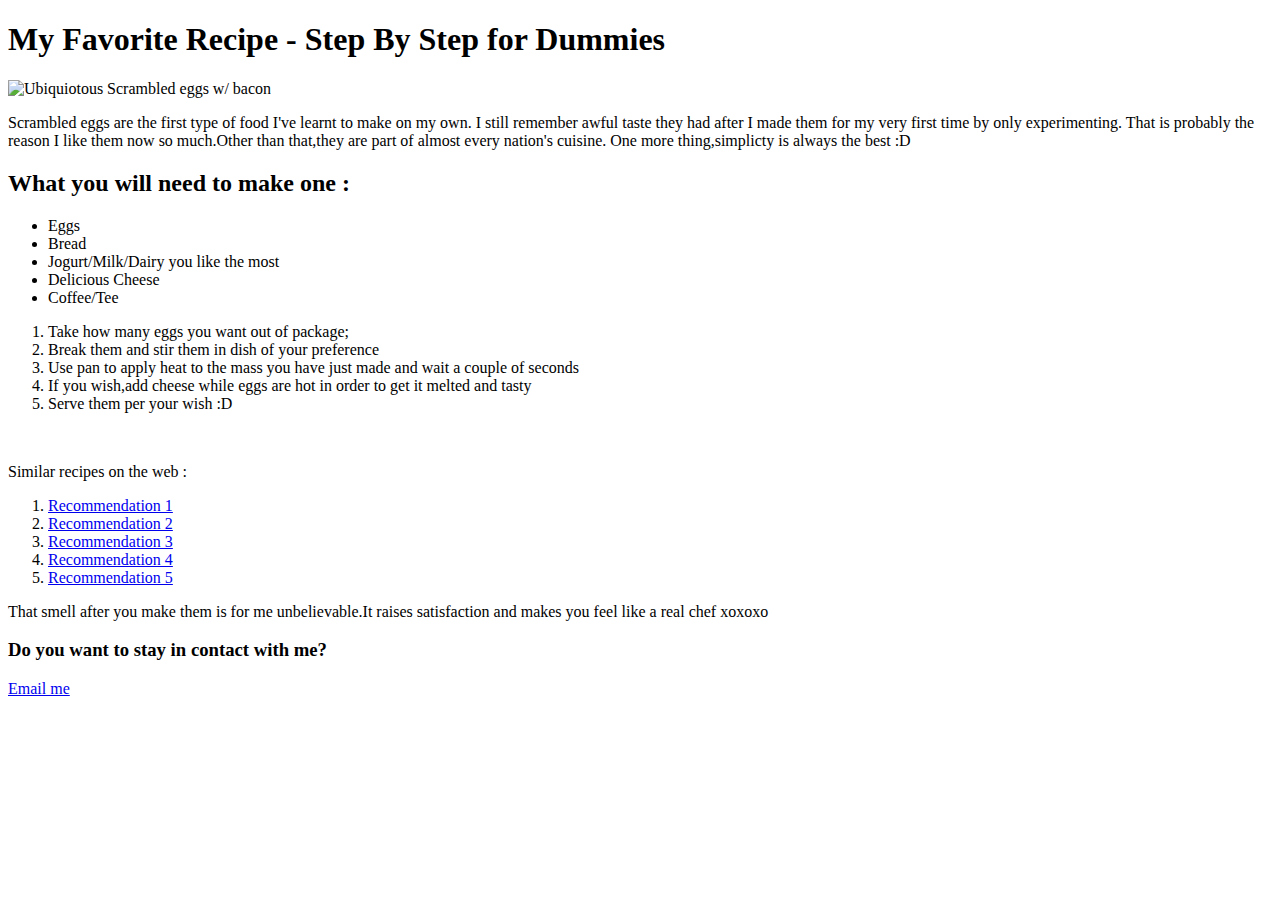
==== index3.html @ ee285fff "Assignment #3 Pirple.com" ====
<!DOCTYPE html>
<html>
    <head>
        <title>Homework #3 - Pirple.com</title>
        <meta charset="UTF-8"/>
    </head>
    <body>
        <header class="main-introduction">
            <!-- Title and introduction to recipe-->
            <h1>My Favorite Recipe - Step By Step for Dummies</h1>
            <img src="https://encrypted-tbn0.gstatic.com/images?q=tbn:ANd9GcSmFS-8aIJopKPlM2imcBK4tnhLJ4NruFwL8SVzngq3L277g4pm6Q&s" alt="Ubiquiotous Scrambled eggs w/ bacon" />
            <!-- Section explaining the choice -->
            <p>Scrambled eggs are the first type of food I've learnt to make on my own.
                I still remember awful taste they had after I made them for my very first time by only experimenting.
                That is probably the reason I like them now so much.Other than that,they are part of almost every nation's cuisine.
                One more thing,simplicty is always the best :D</p>
        </header>
        <main class="main-section">
            <h2>What you will need to make one : </h2>
            <!-- Unordered list - necessary ingredients-->
            <ul>
                <li>Eggs</li>
                <li>Bread</li>
                <li>Jogurt/Milk/Dairy you like the most</li>
                <li>Delicious Cheese</li>
                <li>Coffee/Tee</li>
            </ul>
            <!-- Ordered list - how to make favorite dish-->
            <ol>
                <li>Take how many eggs you want out of package;</li>
                <li>Break them and stir them in dish of your preference</li>  <!-- Emojis are redundant.Words speak for themselves. :(-->
                <li>Use pan to apply heat to the mass you have just made and wait a couple of seconds</li>
                <li>If you wish,add cheese while eggs are hot in order to get it melted and tasty</li>
                <li>Serve them per your wish :D</li>
            </ol> <br/>
        </main>
        <footer>
            <p>Similar recipes on the web : </p> 
            <section id="bottom-recommendations">
                <ol id="bottom-recs">
                    <li><a href="#" type="_blank">Recommendation 1</a></li>
                    <li><a href="#" type="_blank">Recommendation 2</a></li>
                    <li><a href="#" type="_blank">Recommendation 3</a></li>
                    <li><a href="#" type="_blank">Recommendation 4</a></li>
                    <li><a href="#" type="_blank">Recommendation 5</a></li>
                </ol>
            </section>

            <section id="contact-section">
                <p>That smell after you make them is for me unbelievable.It raises satisfaction and makes you feel like a real chef xoxoxo</p>
                <h3>Do you want to stay in contact with me?</h3> 
                <a href="mailto:stefance.djordjevic62@gmail.com">Email me</a>
            </section>
        </footer>
        
    </body>
</html>
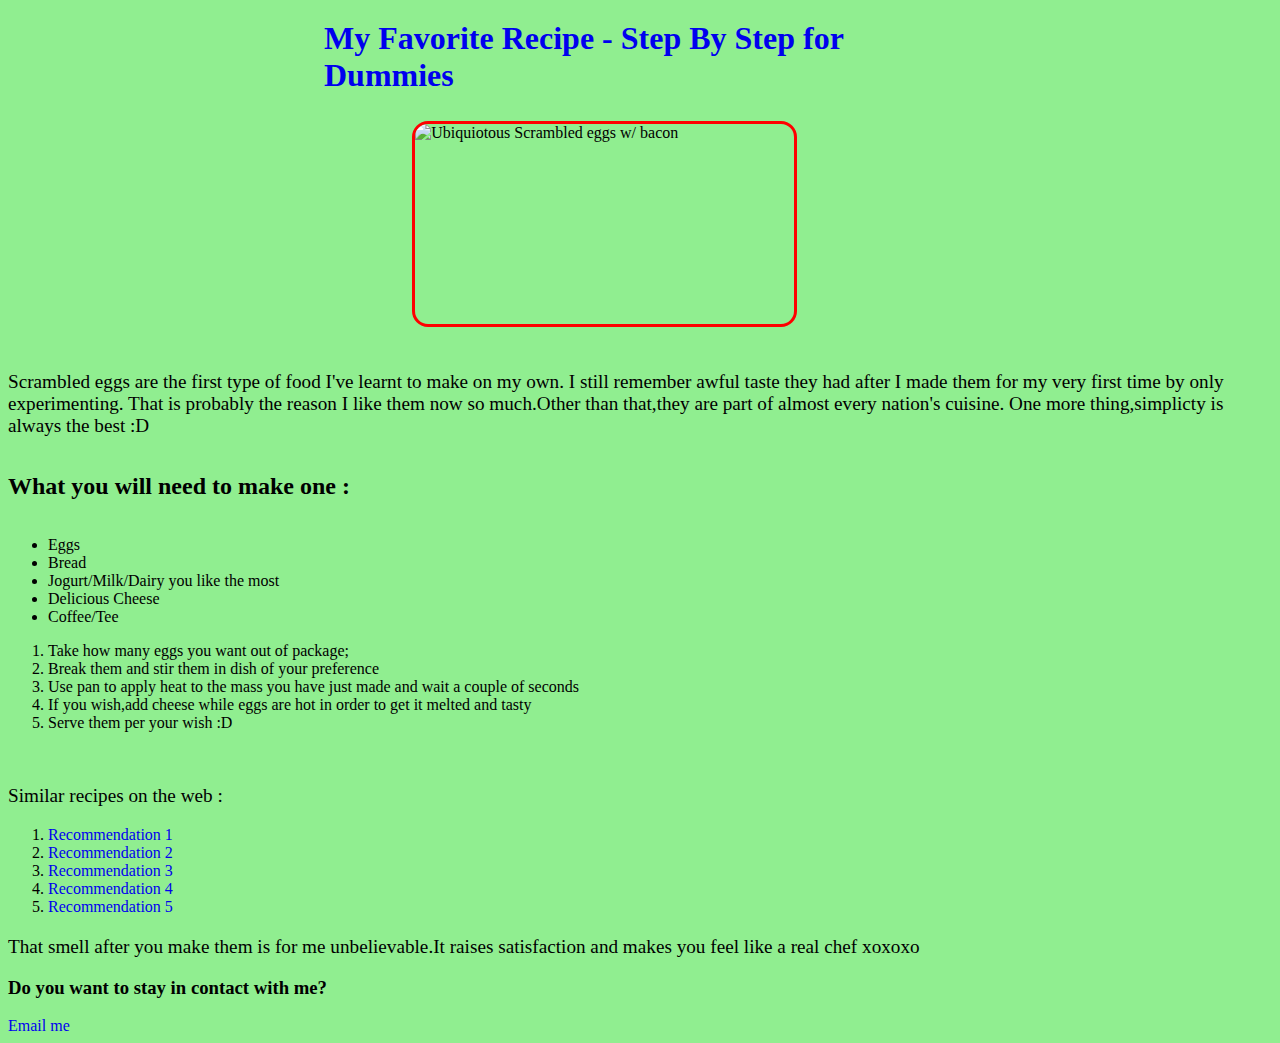
==== commit aa1f89d0: "Adding some CSS into assignment #4 Pirple.com" ====
--- a/index3.html
+++ b/index3.html
@@ -3,11 +3,12 @@
     <head>
         <title>Homework #3 - Pirple.com</title>
         <meta charset="UTF-8"/>
+        <link href="css/main1.css" rel="stylesheet" />
     </head>
     <body>
         <header class="main-introduction">
             <!-- Title and introduction to recipe-->
-            <h1>My Favorite Recipe - Step By Step for Dummies</h1>
+            <h1 ><a id="main-link" href="https://www.wikipedia.com" target="_blank">My Favorite Recipe - Step By Step for Dummies</a></h1>
             <img src="https://encrypted-tbn0.gstatic.com/images?q=tbn:ANd9GcSmFS-8aIJopKPlM2imcBK4tnhLJ4NruFwL8SVzngq3L277g4pm6Q&s" alt="Ubiquiotous Scrambled eggs w/ bacon" />
             <!-- Section explaining the choice -->
             <p>Scrambled eggs are the first type of food I've learnt to make on my own.
--- a/css/main1.css
+++ b/css/main1.css
@@ -0,0 +1,48 @@
+body {
+    background : lightgreen;
+}
+h1,h2 {
+    padding : 1rem 0;
+    width : auto;
+}
+p {
+    font-size : 1.2rem;
+}
+
+li {
+   font-size : 1rem; 
+}
+a {
+    text-decoration : none;
+}
+header.main-introduction > h1 {
+    font-weight : bold;
+    text-decoration : none;
+    width : 50%;
+    height : 7vh;
+    margin : auto;
+    padding : 0.78rem;
+    color : purple;
+}
+header.main-introduction a#main-link {
+    transition : all 0.45s;
+    
+}
+
+header.main-introduction a#main-link:hover{
+    color : orange;
+    font-size : 2.2rem;
+}
+
+header > img {
+    width : 30%;
+    height : 200px;
+    float : none;
+    margin : 25px;
+    display: inline-block;
+    position : relative;
+    top : 10%;
+    left : 30%;
+    border-radius : 16px;
+    border : 3px solid red;
+}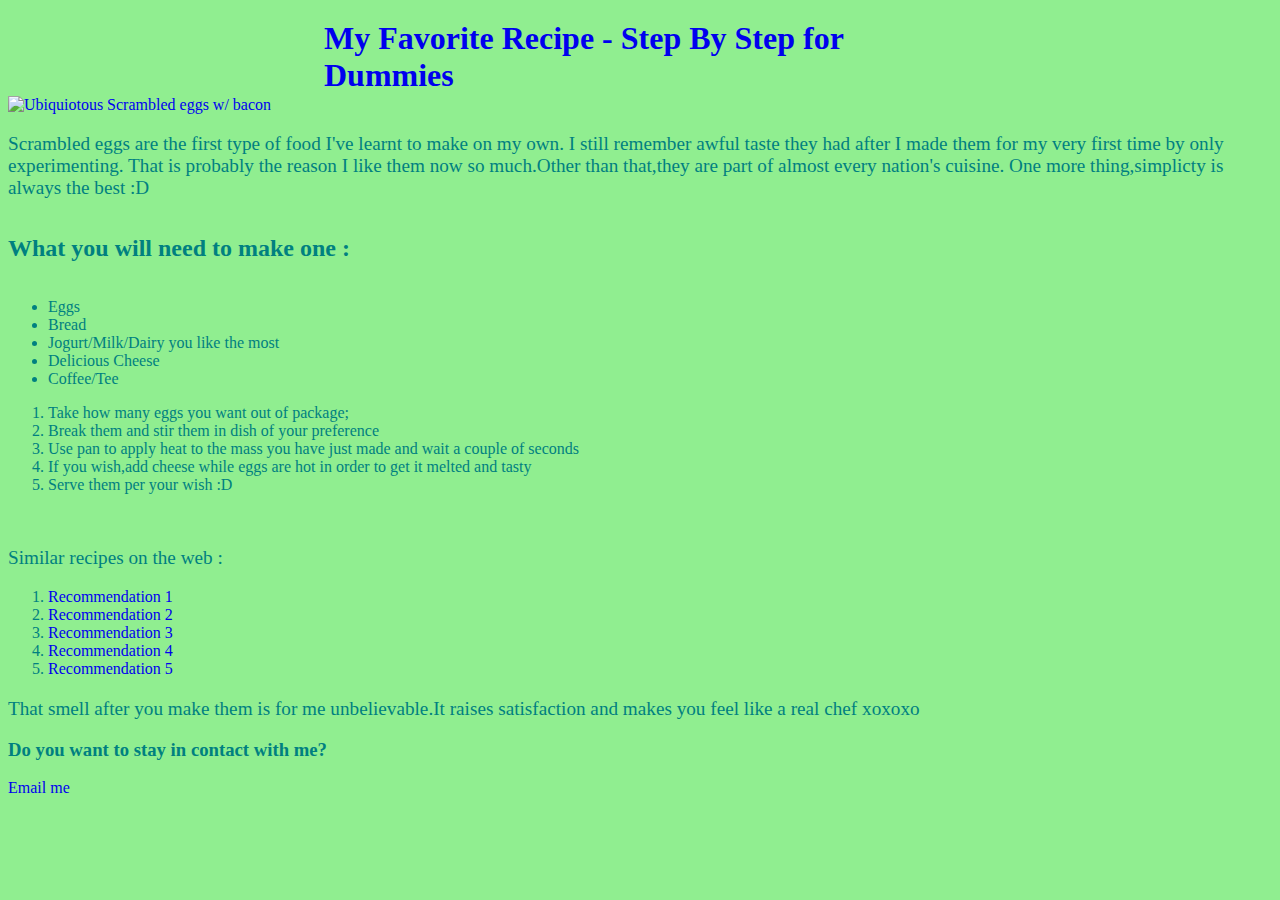
==== commit 6fae2a5b: "Brand new material" ====
--- a/index3.html
+++ b/index3.html
@@ -9,7 +9,7 @@
         <header class="main-introduction">
             <!-- Title and introduction to recipe-->
             <h1 ><a id="main-link" href="https://www.wikipedia.com" target="_blank">My Favorite Recipe - Step By Step for Dummies</a></h1>
-            <img src="https://encrypted-tbn0.gstatic.com/images?q=tbn:ANd9GcSmFS-8aIJopKPlM2imcBK4tnhLJ4NruFwL8SVzngq3L277g4pm6Q&s" alt="Ubiquiotous Scrambled eggs w/ bacon" />
+            <a href="#bottom-recommendations" ><img src="https://encrypted-tbn0.gstatic.com/images?q=tbn:ANd9GcSmFS-8aIJopKPlM2imcBK4tnhLJ4NruFwL8SVzngq3L277g4pm6Q&s" alt="Ubiquiotous Scrambled eggs w/ bacon" /></a>
             <!-- Section explaining the choice -->
             <p>Scrambled eggs are the first type of food I've learnt to make on my own.
                 I still remember awful taste they had after I made them for my very first time by only experimenting.
@@ -38,7 +38,7 @@
         <footer>
             <p>Similar recipes on the web : </p> 
             <section id="bottom-recommendations">
-                <ol id="bottom-recs">
+                <ol>
                     <li><a href="#" type="_blank">Recommendation 1</a></li>
                     <li><a href="#" type="_blank">Recommendation 2</a></li>
                     <li><a href="#" type="_blank">Recommendation 3</a></li>
--- a/css/main1.css
+++ b/css/main1.css
@@ -1,5 +1,11 @@
 body {
     background : lightgreen;
+}
+body:not(h1) {
+    color : teal;
+}
+:target {
+    border : 3px solid blue;
 }
 h1,h2 {
     padding : 1rem 0;
@@ -34,6 +40,12 @@
     font-size : 2.2rem;
 }
 
+header.main-introduction img + p::first-line {
+    font-size : 1.5rem;
+    color : green;
+    cursor : pointer;
+}
+
 header > img {
     width : 30%;
     height : 200px;
@@ -45,4 +57,38 @@
     left : 30%;
     border-radius : 16px;
     border : 3px solid red;
-}+}
+
+
+/* CSS Selectors to know : 
+1) #example > p
+2) #example > h3 + p // samo paragraf posle h3 koji je direktan naslednik elementa sa id-em example
+
+
+
+
+
+
+CSS Pseudo-classes to know : 
+
+1) #example:first-child [h1:first-of-type]  [no('h1')]
+2) #example:last-child
+3) #example:nth-child(n) [nth-last-child(2)]
+4) #example:hover / #example:active / #example:visited 
+   #example:blur / #example:focus / :target / :required /
+   :disabled / :checked ;
+
+
+CSS Pseudo-elements to know :
+1) #example::after
+2) #example::before
+3) #example::selection
+4) #example::first-letter
+5) #example::first-line
+
+
+
+
+
+
+*/